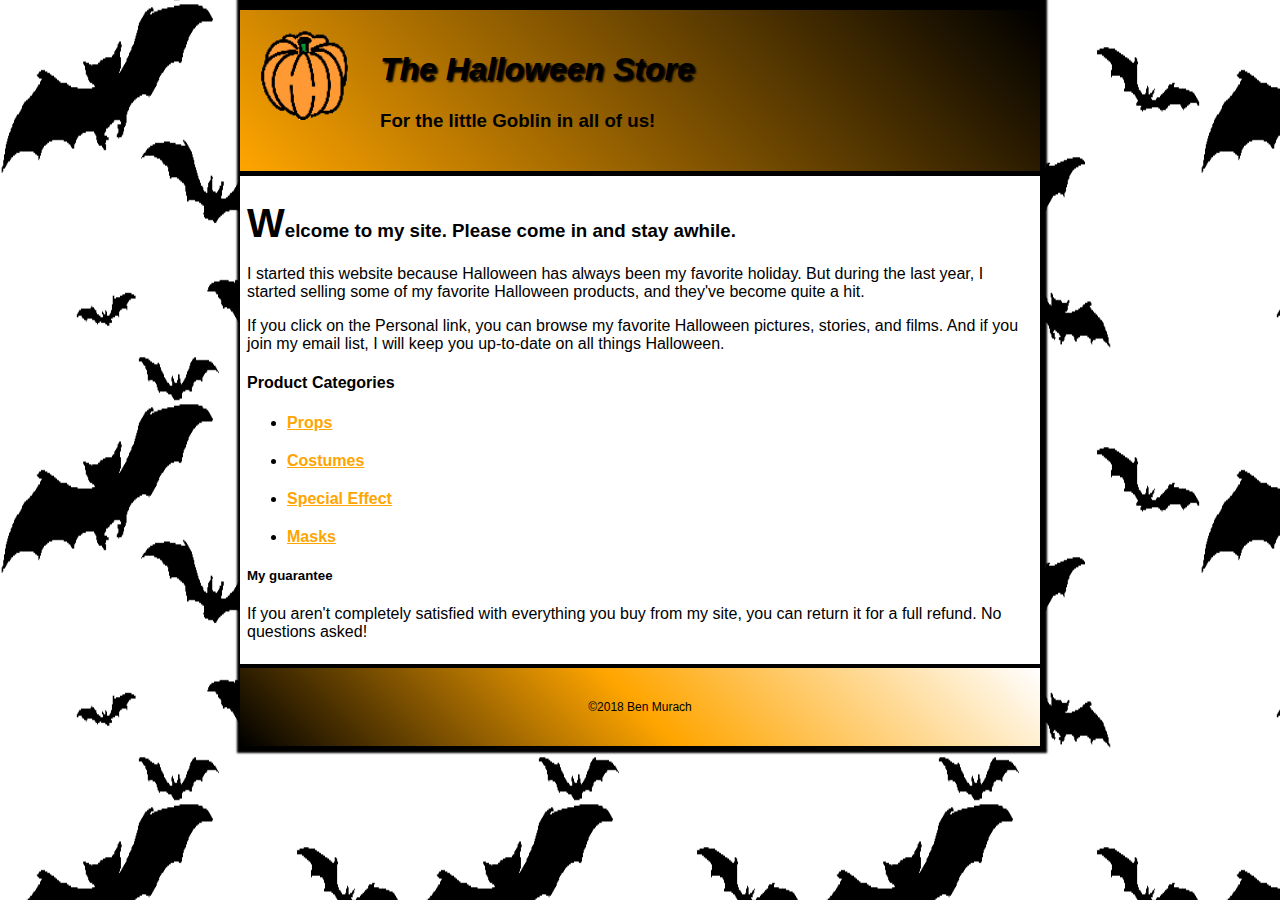
==== index.html @ fb1cf525 "first commit" ====
<!DOCTYPE html>
<html lang="en">
<head>
	<title>Halloween Store Website</title>
	<meta charset="utf-8" />
	<meta name="author" content="Sepide">
	<link rel="stylesheet" href="styles/normalize.css" type="text/css">
	<link rel="stylesheet" href="styles/main.css" type="text/css">
	<link rel="icon" href="images/favicon.ico" type="image/x-icon">
</head>

<body>
	<header>
		<img src="images/pumpkin.gif" alt="Website logo">
		<h1>The Halloween Store</h1>
		<h3>For the little Goblin in all of us!</h3>
	</header>	
	<main>
		<h3>Welcome to my site. Please come in and stay awhile.</h3>
       <p>I started this website because Halloween has always been my favorite holiday. But during the last year, I started selling some of my favorite Halloween products, and they've become quite a hit.</p>
	   <p>If you click on the Personal link, you can browse my favorite Halloween pictures, stories, and films. And if you join my email list, I will keep you up-to-date on all things Halloween.</p>
	   <h4>Product Categories</h4>
	   <ul>
		<li><a href="product/props.html">Props</a></li>
		<li><a href="product/costumes.html">Costumes</a></li>
		<li><a href="product/special.html">Special Effect</a></li>
		<li><a href="product/masks.html">Masks</a></li>
	   </ul>
	   <h5>My guarantee</h5>
	   <p>If you aren't completely satisfied with everything you buy from my site, you can return it for a full refund. No questions asked!</p>
	</main>

	<footer>
		<p>&copy;2018 Ben Murach</p>
	</footer>
</body>
</html>
---- styles/main.css ----
html {
    font-family: sans-serif;
    background-image: url("/images/bats.gif"); 
    background-repeat: repeat;
    background-size: 400px 400px;   
    
}

body {
    /* padding: 5px; */
    width: 800px;
    margin: 0 auto;
    background: white;
    box-shadow: 2px 2px  2px 5px black;
    background-size: 300px 300px;

}

main {

    padding: 7px;
}

main h3::first-letter {
    font-size: 40px;
}

header {
    background-image: linear-gradient(45deg, orange, black);
    padding: 20px;
    border-top: 10px solid black;
    border-bottom: 5px solid black;
}

header img {
    float: left;
    margin-right: 30px;
    width: 90px;
    height: 90px;
    
}

header h1 {
    color: black;
    font-style: italic;
    text-shadow: 2px 2px 2px black;
    /* padding: 5px; */
}

ul li {
    margin-bottom: 20px; 
}

ul li a {
    font-weight: bold;
    color: orange;
}

ul li a:visited {
    color: orange;
}

ul li a:hover {
    color: green;
}

footer {
    font-size: 12px;
    text-align: center;
    border-top: 4px solid black;
    /* border-bottom: 4px solid black; */
    background: linear-gradient(45deg,black, orange, white );
    padding: 20px 0; 
}
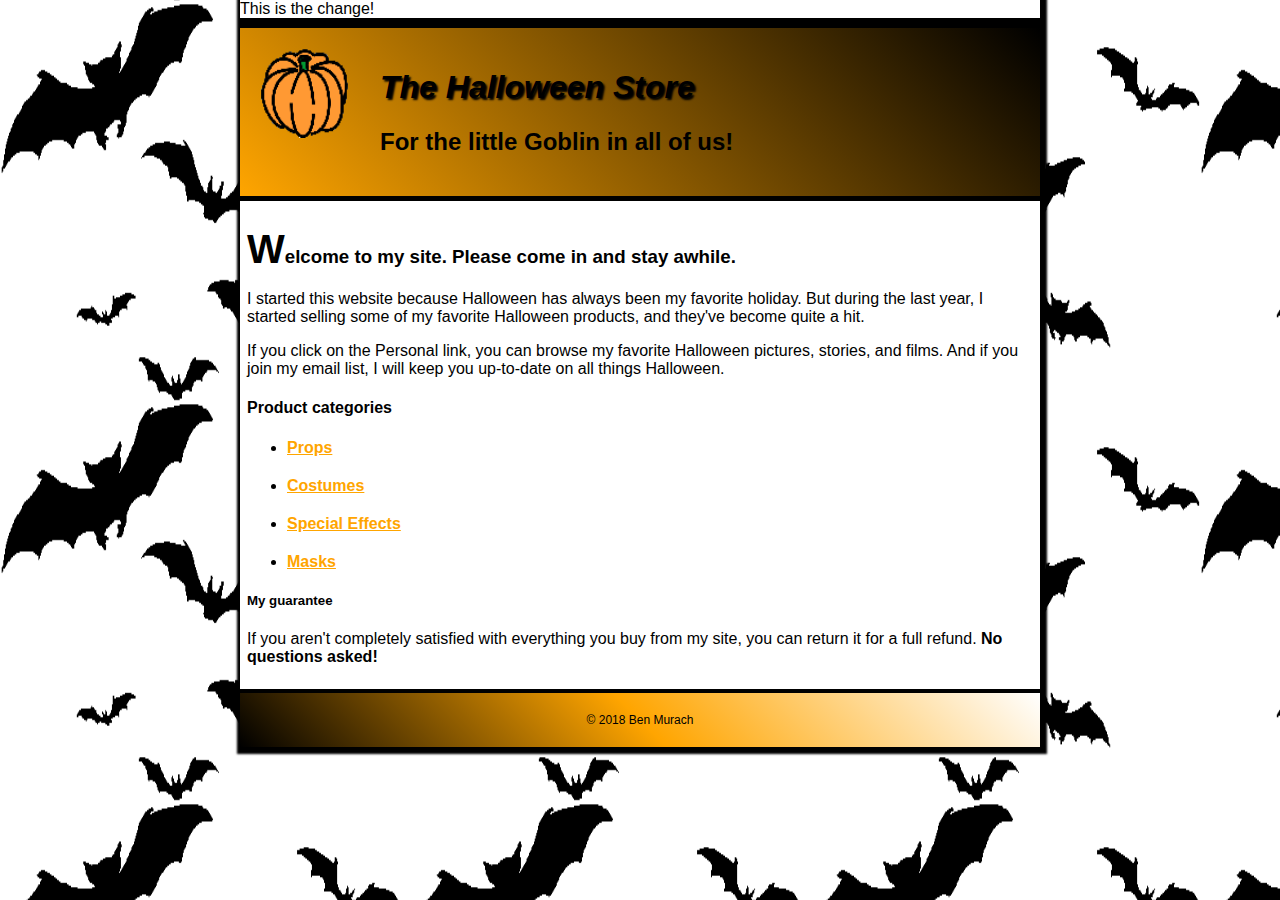
==== commit c80308ee: "Update index.html" ====
--- a/index.html
+++ b/index.html
@@ -1,37 +1,36 @@
 <!DOCTYPE html>
 <html lang="en">
 <head>
-	<title>Halloween Store Website</title>
-	<meta charset="utf-8" />
-	<meta name="author" content="Sepide">
+    <meta charset="utf-8" />
+    <title> The Halloween Store</title>
+    <meta name="author" content="Avni">
 	<link rel="stylesheet" href="styles/normalize.css" type="text/css">
-	<link rel="stylesheet" href="styles/main.css" type="text/css">
-	<link rel="icon" href="images/favicon.ico" type="image/x-icon">
+    <link rel="stylesheet" href="styles/main.css" type="text/css">
+    <link rel="icon" href="images/favicon.ico" type="image/x-icon">   
 </head>
+<section> This is the change!</section>
 
 <body>
-	<header>
-		<img src="images/pumpkin.gif" alt="Website logo">
-		<h1>The Halloween Store</h1>
-		<h3>For the little Goblin in all of us!</h3>
-	</header>	
-	<main>
-		<h3>Welcome to my site. Please come in and stay awhile.</h3>
-       <p>I started this website because Halloween has always been my favorite holiday. But during the last year, I started selling some of my favorite Halloween products, and they've become quite a hit.</p>
-	   <p>If you click on the Personal link, you can browse my favorite Halloween pictures, stories, and films. And if you join my email list, I will keep you up-to-date on all things Halloween.</p>
-	   <h4>Product Categories</h4>
-	   <ul>
-		<li><a href="product/props.html">Props</a></li>
-		<li><a href="product/costumes.html">Costumes</a></li>
-		<li><a href="product/special.html">Special Effect</a></li>
-		<li><a href="product/masks.html">Masks</a></li>
-	   </ul>
-	   <h5>My guarantee</h5>
-	   <p>If you aren't completely satisfied with everything you buy from my site, you can return it for a full refund. No questions asked!</p>
-	</main>
-
-	<footer>
-		<p>&copy;2018 Ben Murach</p>
-	</footer>
+    <header>
+        <img src="images/pumpkin.gif" alt="website logo">
+        <h1>The Halloween Store</h1>
+        <h2>For the little Goblin in all of us!</h2>
+</header>
+<main>
+    <h3>Welcome to my site. Please come in and stay awhile.</h3>
+    <p> I started this website because Halloween has always been my favorite holiday. But during the last year, I started selling some of my favorite Halloween products, and they've become quite a hit.</p>
+    <p>If you click on the Personal link, you can browse my favorite Halloween pictures, stories, and films. And if you join my email list, I will keep you up-to-date on all things Halloween.</p>
+    <h4><b>Product categories</b></h4>
+         <ul>
+            <li><a href="Category links/props.html">Props</a></li>
+            <li><a href="Category links/costumes.html">Costumes</a></li>
+            <li><a href="Category links/special.html">Special Effects</a></li>
+            <li><a href="Category links/masks.html"> Masks</a></li>
+        </ul>
+    <h5>My guarantee</h5>
+    <p>If you aren't completely satisfied with everything you buy from my site, you can return it for a full refund. <b> No questions asked!</b></p>
+    
+</main>
+<footer> &copy; 2018 Ben Murach</footer>
 </body>
-</html>+</html>
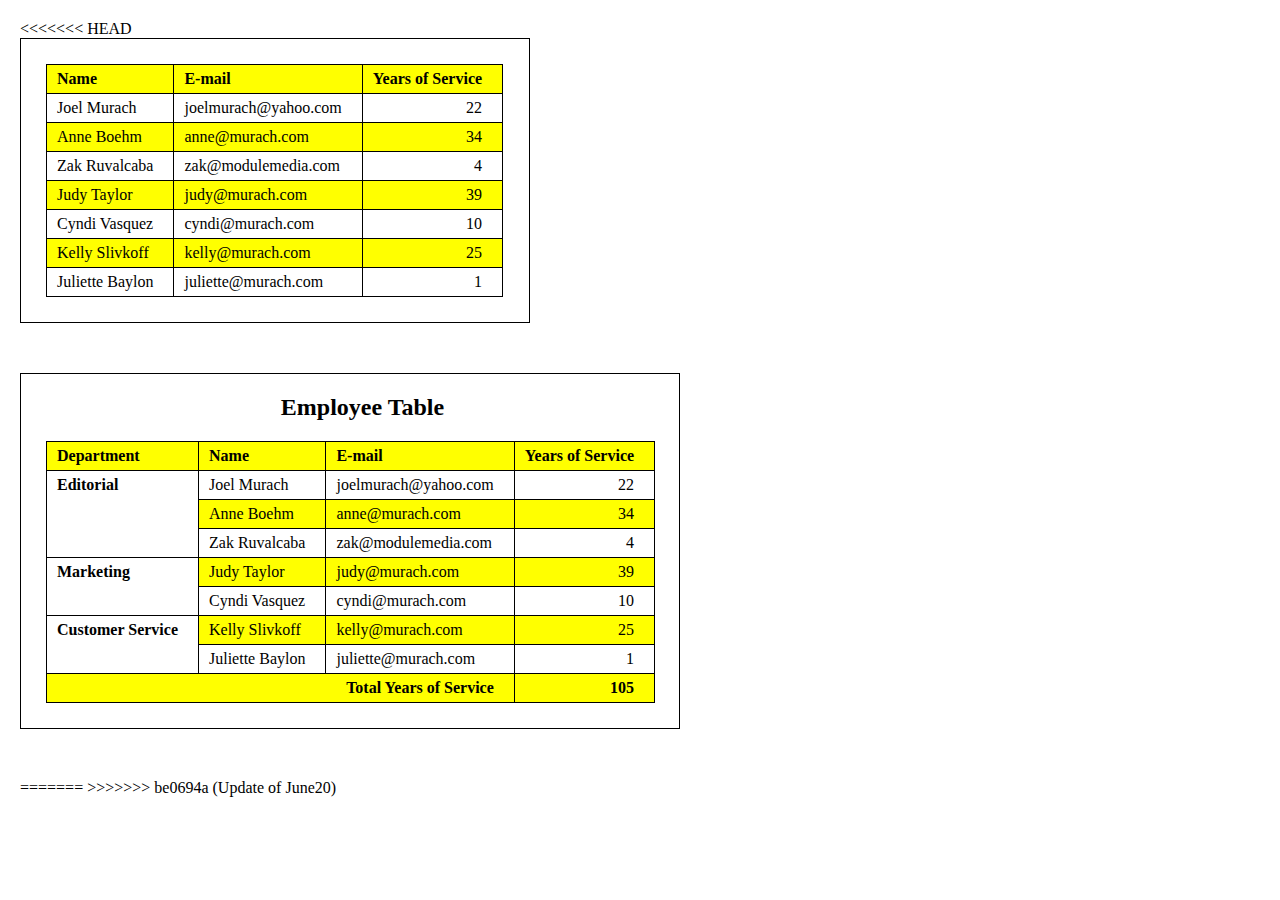
==== commit 98cd291d: "update of june 20" ====
--- a/index.html
+++ b/index.html
@@ -1,36 +1,122 @@
+<<<<<<< HEAD
+<!DOCTYPE html>
+<html>
+    <head>
+        <meta charset="utf-8">
+        <title>Home</title>
+        <link rel="stylesheet" type="text/css" href="style.css">
+    </head>
+    <body>
+        <div class="border1">
+            <table class="table1">
+                <tr>
+                    <th>Name</th>
+                    <th>E-mail</th>
+                    <th>Years of Service</th>
+                </tr>
+                <tr>
+                    <td>Joel Murach</td>
+                    <td>joelmurach@yahoo.com</td>
+                    <td class="right">22</td>
+                </tr>
+                <tr class="paint">
+                    <td>Anne Boehm</td>
+                    <td>anne@murach.com</td>
+                    <td class="right">34</td>
+                </tr>
+                <tr>
+                    <td>Zak Ruvalcaba</td>
+                    <td>zak@modulemedia.com</td>
+                    <td class="right">4</td>
+                </tr>
+                <tr class="paint">
+                    <td>Judy Taylor</td>
+                    <td>judy@murach.com</td>
+                    <td class="right">39</td>
+                </tr>
+                <tr>
+                    <td>Cyndi Vasquez</td>
+                    <td>cyndi@murach.com</td>
+                    <td class="right">10</td>
+                </tr>
+                <tr class="paint">
+                    <td>Kelly Slivkoff</td>
+                    <td>kelly@murach.com</td>
+                    <td class="right">25</td>
+                </tr>
+                <tr>
+                    <td>Juliette Baylon</td>
+                    <td>juliette@murach.com</td>
+                    <td class="right">1</td>
+                </tr>
+            </table>
+        </div>
+        <div class="border2">
+            <h2>Employee Table</h2>
+            <table class="table2">
+                <tr class="paint">
+                    <th>Department</th>
+                    <th>Name</th>
+                    <th>E-mail</th>
+                    <th>Years of Service</th>
+                </tr>
+                <tr>
+                    <td rowspan="3" class="align bold">Editorial</td>
+                    <td>Joel Murach</td>
+                    <td>joelmurach@yahoo.com</td>
+                    <td class="right">22</td>
+                </tr>
+                <tr class="paint">
+                    <td>Anne Boehm</td>
+                    <td>anne@murach.com</td>
+                    <td class="right">34</td>
+                </tr>
+                <tr>
+                    <td>Zak Ruvalcaba</td>
+                    <td>zak@modulemedia.com</td>
+                    <td class="right">4</td>
+                </tr>
+                <tr>
+                    <td rowspan="2" class="align bold">Marketing</td>
+                    <td class="paint">Judy Taylor</td>
+                    <td class="paint">judy@murach.com</td>
+                    <td class="right paint">39</td>
+                </tr>
+                <tr>
+                    <td>Cyndi Vasquez</td>
+                    <td>cyndi@murach.com</td>
+                    <td class="right">10</td>
+                </tr>
+                <tr>
+                    <td rowspan="2" class="align bold">Customer Service</td>
+                    <td class="paint">Kelly Slivkoff</td>
+                    <td class="paint">kelly@murach.com</td>
+                    <td class="right paint">25</td>
+                </tr>
+                <tr>
+                    <td>Juliette Baylon</td>
+                    <td>juliette@murach.com</td>
+                    <td class="right">1</td>
+                </tr>
+                <tr class="total">
+                    <td colspan="3" class="right bold"> Total Years of
+                        Service</td>
+                    <td class="right bold">105</td>
+                </tr>
+            </table>
+        </div>
+    </body>
+=======
 <!DOCTYPE html>
+
 <html lang="en">
 <head>
-    <meta charset="utf-8" />
-    <title> The Halloween Store</title>
-    <meta name="author" content="Avni">
-	<link rel="stylesheet" href="styles/normalize.css" type="text/css">
-    <link rel="stylesheet" href="styles/main.css" type="text/css">
-    <link rel="icon" href="images/favicon.ico" type="image/x-icon">   
+	<meta charset="utf-8" />
+	<title></title>
 </head>
-<section> This is the change!</section>
 
 <body>
-    <header>
-        <img src="images/pumpkin.gif" alt="website logo">
-        <h1>The Halloween Store</h1>
-        <h2>For the little Goblin in all of us!</h2>
-</header>
-<main>
-    <h3>Welcome to my site. Please come in and stay awhile.</h3>
-    <p> I started this website because Halloween has always been my favorite holiday. But during the last year, I started selling some of my favorite Halloween products, and they've become quite a hit.</p>
-    <p>If you click on the Personal link, you can browse my favorite Halloween pictures, stories, and films. And if you join my email list, I will keep you up-to-date on all things Halloween.</p>
-    <h4><b>Product categories</b></h4>
-         <ul>
-            <li><a href="Category links/props.html">Props</a></li>
-            <li><a href="Category links/costumes.html">Costumes</a></li>
-            <li><a href="Category links/special.html">Special Effects</a></li>
-            <li><a href="Category links/masks.html"> Masks</a></li>
-        </ul>
-    <h5>My guarantee</h5>
-    <p>If you aren't completely satisfied with everything you buy from my site, you can return it for a full refund. <b> No questions asked!</b></p>
-    
-</main>
-<footer> &copy; 2018 Ben Murach</footer>
+	
 </body>
-</html>
+>>>>>>> be0694a (Update of June20)
+</html>--- a/style.css
+++ b/style.css
@@ -0,0 +1,52 @@
+body {
+    font-family: 'Times New Roman', Times, serif;
+    margin: 20px;
+}
+
+.border1, .border2 {
+    border: 1px solid black;
+    margin-bottom: 50px;
+    display: block;
+    text-align: center;
+    box-sizing: border-box;
+}
+.border1 {
+    padding: 25px 0px 25px 25px;
+    width: 510px;
+}
+.border2 {
+    padding: 0px 0px 25px 25px;
+    width: 660px;
+}
+
+.table1, .table2 {
+    border-collapse: collapse;
+    box-sizing: border-box;
+}
+
+.table1 th, .table1 td, .table2 th, .table2 td {
+    border: 1px solid black;
+    padding: 5px 20px 5px 10px;
+    text-align: left;
+}
+
+td.right {
+    text-align: right;
+}
+
+.table1 th, .paint, .table2 th, .total {
+    background-color: yellow;
+    color: black;
+}
+
+h1 {
+    text-align: center;
+}
+
+td.bold {
+    font-weight: bold;
+}
+
+td.align {
+    vertical-align: top;
+}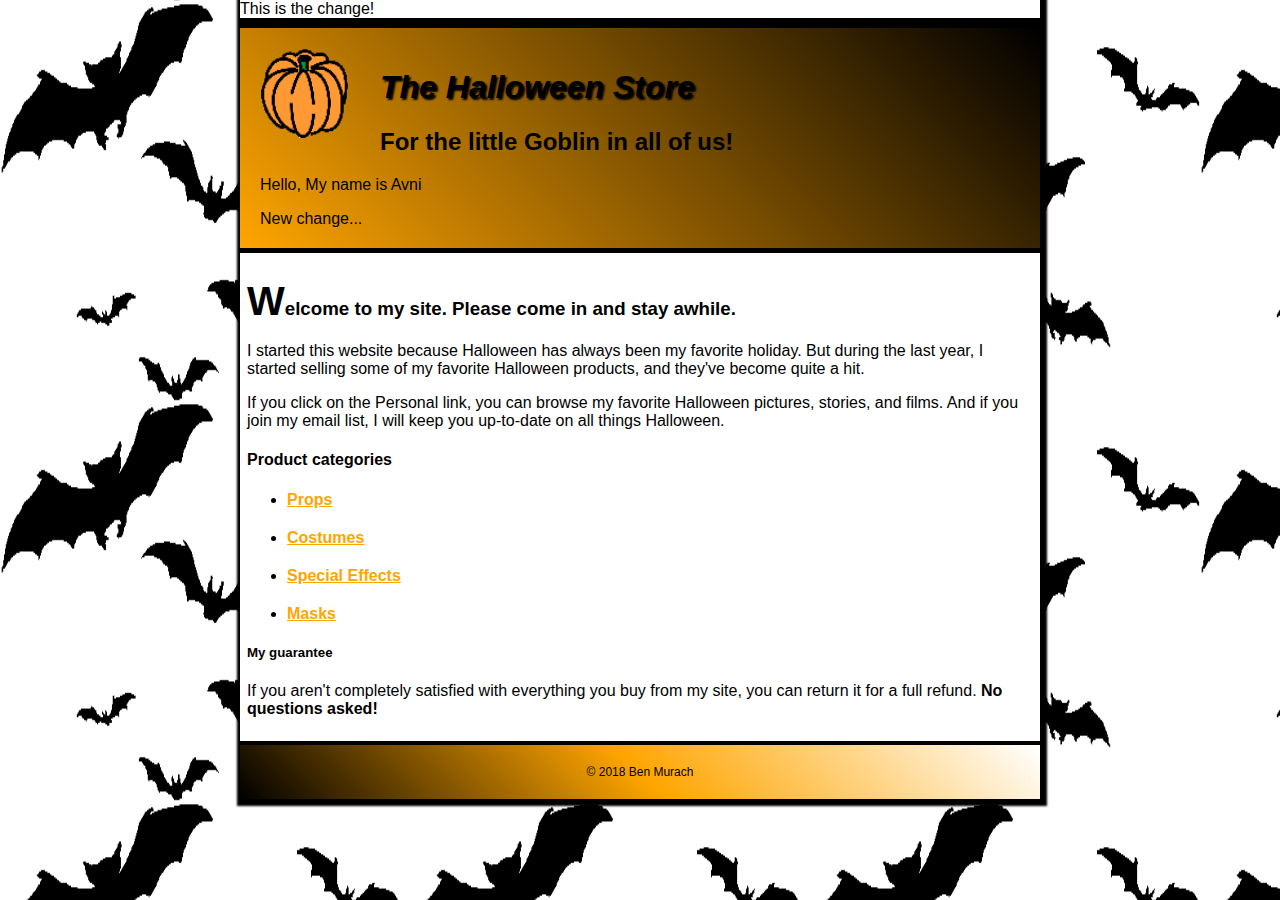
==== commit e55b854d: "Update index.html" ====
--- a/index.html
+++ b/index.html
@@ -1,122 +1,38 @@
-<<<<<<< HEAD
-<!DOCTYPE html>
-<html>
-    <head>
-        <meta charset="utf-8">
-        <title>Home</title>
-        <link rel="stylesheet" type="text/css" href="style.css">
-    </head>
-    <body>
-        <div class="border1">
-            <table class="table1">
-                <tr>
-                    <th>Name</th>
-                    <th>E-mail</th>
-                    <th>Years of Service</th>
-                </tr>
-                <tr>
-                    <td>Joel Murach</td>
-                    <td>joelmurach@yahoo.com</td>
-                    <td class="right">22</td>
-                </tr>
-                <tr class="paint">
-                    <td>Anne Boehm</td>
-                    <td>anne@murach.com</td>
-                    <td class="right">34</td>
-                </tr>
-                <tr>
-                    <td>Zak Ruvalcaba</td>
-                    <td>zak@modulemedia.com</td>
-                    <td class="right">4</td>
-                </tr>
-                <tr class="paint">
-                    <td>Judy Taylor</td>
-                    <td>judy@murach.com</td>
-                    <td class="right">39</td>
-                </tr>
-                <tr>
-                    <td>Cyndi Vasquez</td>
-                    <td>cyndi@murach.com</td>
-                    <td class="right">10</td>
-                </tr>
-                <tr class="paint">
-                    <td>Kelly Slivkoff</td>
-                    <td>kelly@murach.com</td>
-                    <td class="right">25</td>
-                </tr>
-                <tr>
-                    <td>Juliette Baylon</td>
-                    <td>juliette@murach.com</td>
-                    <td class="right">1</td>
-                </tr>
-            </table>
-        </div>
-        <div class="border2">
-            <h2>Employee Table</h2>
-            <table class="table2">
-                <tr class="paint">
-                    <th>Department</th>
-                    <th>Name</th>
-                    <th>E-mail</th>
-                    <th>Years of Service</th>
-                </tr>
-                <tr>
-                    <td rowspan="3" class="align bold">Editorial</td>
-                    <td>Joel Murach</td>
-                    <td>joelmurach@yahoo.com</td>
-                    <td class="right">22</td>
-                </tr>
-                <tr class="paint">
-                    <td>Anne Boehm</td>
-                    <td>anne@murach.com</td>
-                    <td class="right">34</td>
-                </tr>
-                <tr>
-                    <td>Zak Ruvalcaba</td>
-                    <td>zak@modulemedia.com</td>
-                    <td class="right">4</td>
-                </tr>
-                <tr>
-                    <td rowspan="2" class="align bold">Marketing</td>
-                    <td class="paint">Judy Taylor</td>
-                    <td class="paint">judy@murach.com</td>
-                    <td class="right paint">39</td>
-                </tr>
-                <tr>
-                    <td>Cyndi Vasquez</td>
-                    <td>cyndi@murach.com</td>
-                    <td class="right">10</td>
-                </tr>
-                <tr>
-                    <td rowspan="2" class="align bold">Customer Service</td>
-                    <td class="paint">Kelly Slivkoff</td>
-                    <td class="paint">kelly@murach.com</td>
-                    <td class="right paint">25</td>
-                </tr>
-                <tr>
-                    <td>Juliette Baylon</td>
-                    <td>juliette@murach.com</td>
-                    <td class="right">1</td>
-                </tr>
-                <tr class="total">
-                    <td colspan="3" class="right bold"> Total Years of
-                        Service</td>
-                    <td class="right bold">105</td>
-                </tr>
-            </table>
-        </div>
-    </body>
-=======
 <!DOCTYPE html>
-
 <html lang="en">
 <head>
-	<meta charset="utf-8" />
-	<title></title>
+    <meta charset="utf-8" />
+    <title> The Halloween Store</title>
+    <meta name="author" content="Avni">
+	<link rel="stylesheet" href="styles/normalize.css" type="text/css">
+    <link rel="stylesheet" href="styles/main.css" type="text/css">
+    <link rel="icon" href="images/favicon.ico" type="image/x-icon">   
 </head>
+<section> This is the change!</section>
 
 <body>
-	
+    <header>
+        <img src="images/pumpkin.gif" alt="website logo">
+        <h1>The Halloween Store</h1>
+        <h2>For the little Goblin in all of us!</h2>
+	    <p> Hello, My name is Avni </p>
+	<section> New change... </section>
+</header>
+<main>
+    <h3>Welcome to my site. Please come in and stay awhile.</h3>
+    <p> I started this website because Halloween has always been my favorite holiday. But during the last year, I started selling some of my favorite Halloween products, and they've become quite a hit.</p>
+    <p>If you click on the Personal link, you can browse my favorite Halloween pictures, stories, and films. And if you join my email list, I will keep you up-to-date on all things Halloween.</p>
+    <h4><b>Product categories</b></h4>
+         <ul>
+            <li><a href="Category links/props.html">Props</a></li>
+            <li><a href="Category links/costumes.html">Costumes</a></li>
+            <li><a href="Category links/special.html">Special Effects</a></li>
+            <li><a href="Category links/masks.html"> Masks</a></li>
+        </ul>
+    <h5>My guarantee</h5>
+    <p>If you aren't completely satisfied with everything you buy from my site, you can return it for a full refund. <b> No questions asked!</b></p>
+    
+</main>
+<footer> &copy; 2018 Ben Murach</footer>
 </body>
->>>>>>> be0694a (Update of June20)
-</html>+</html>
--- a/styles/main.css
+++ b/styles/main.css
@@ -0,0 +1,75 @@
+
+html {
+    font-family: sans-serif;
+    background-image: url("/images/bats.gif"); 
+    background-repeat: repeat;
+    background-size: 400px 400px;   
+    
+}
+
+body {
+    /* padding: 5px; */
+    width: 800px;
+    margin: 0 auto;
+    background: white;
+    box-shadow: 2px 2px  2px 5px black;
+    background-size: 300px 300px;
+
+}
+
+main {
+
+    padding: 7px;
+}
+
+main h3::first-letter {
+    font-size: 40px;
+}
+
+header {
+    background-image: linear-gradient(45deg, orange, black);
+    padding: 20px;
+    border-top: 10px solid black;
+    border-bottom: 5px solid black;
+}
+
+header img {
+    float: left;
+    margin-right: 30px;
+    width: 90px;
+    height: 90px;
+    
+}
+
+header h1 {
+    color: black;
+    font-style: italic;
+    text-shadow: 2px 2px 2px black;
+    /* padding: 5px; */
+}
+
+ul li {
+    margin-bottom: 20px; 
+}
+
+ul li a {
+    font-weight: bold;
+    color: orange;
+}
+
+ul li a:visited {
+    color: orange;
+}
+
+ul li a:hover {
+    color: green;
+}
+
+footer {
+    font-size: 12px;
+    text-align: center;
+    border-top: 4px solid black;
+    /* border-bottom: 4px solid black; */
+    background: linear-gradient(45deg,black, orange, white );
+    padding: 20px 0; 
+}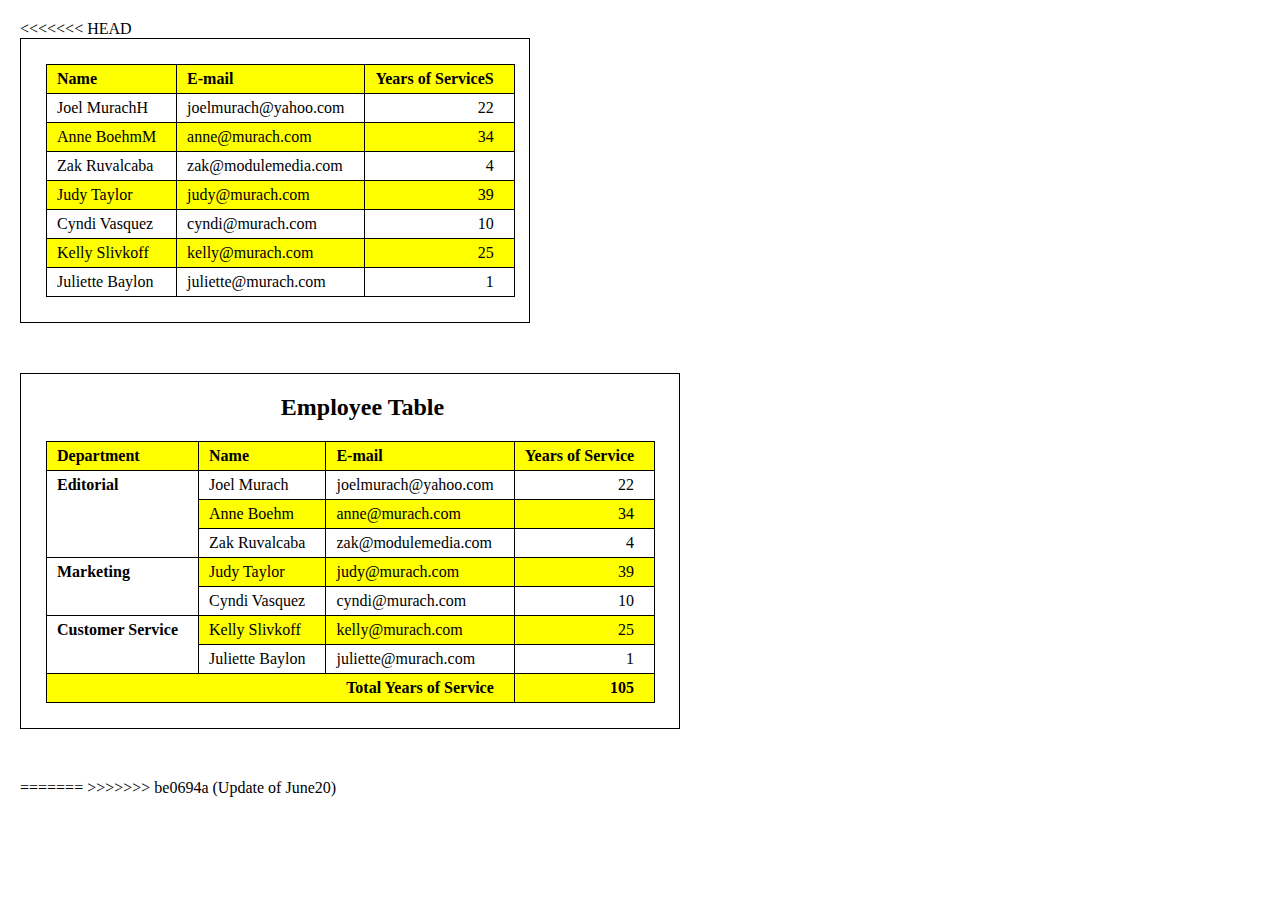
==== commit 35a2c065: "Update index.html" ====
--- a/index.html
+++ b/index.html
@@ -1,38 +1,122 @@
-<!DOCTYPE html>
-<html lang="en">
-<head>
-    <meta charset="utf-8" />
-    <title> The Halloween Store</title>
-    <meta name="author" content="Avni">
-	<link rel="stylesheet" href="styles/normalize.css" type="text/css">
-    <link rel="stylesheet" href="styles/main.css" type="text/css">
-    <link rel="icon" href="images/favicon.ico" type="image/x-icon">   
-</head>
-<section> This is the change!</section>
-
-<body>
-    <header>
-        <img src="images/pumpkin.gif" alt="website logo">
-        <h1>The Halloween Store</h1>
-        <h2>For the little Goblin in all of us!</h2>
-	    <p> Hello, My name is Avni </p>
-	<section> New change... </section>
-</header>
-<main>
-    <h3>Welcome to my site. Please come in and stay awhile.</h3>
-    <p> I started this website because Halloween has always been my favorite holiday. But during the last year, I started selling some of my favorite Halloween products, and they've become quite a hit.</p>
-    <p>If you click on the Personal link, you can browse my favorite Halloween pictures, stories, and films. And if you join my email list, I will keep you up-to-date on all things Halloween.</p>
-    <h4><b>Product categories</b></h4>
-         <ul>
-            <li><a href="Category links/props.html">Props</a></li>
-            <li><a href="Category links/costumes.html">Costumes</a></li>
-            <li><a href="Category links/special.html">Special Effects</a></li>
-            <li><a href="Category links/masks.html"> Masks</a></li>
-        </ul>
-    <h5>My guarantee</h5>
-    <p>If you aren't completely satisfied with everything you buy from my site, you can return it for a full refund. <b> No questions asked!</b></p>
-    
-</main>
-<footer> &copy; 2018 Ben Murach</footer>
-</body>
-</html>
+<<<<<<< HEAD
+<!DOCTYPE html>
+<html>
+    <head>
+        <meta charset="utf-8">
+        <title>Home</title>
+        <link rel="stylesheet" type="text/css" href="style.css">
+    </head>
+    <body>
+        <div class="border1">
+            <table class="table1">
+                <tr>
+                    <th>Name</th>
+                    <th>E-mail</th>
+                    <th>Years of ServiceS</th>
+                </tr>
+                <tr>
+                    <td>Joel MurachH</td>
+                    <td>joelmurach@yahoo.com</td>
+                    <td class="right">22</td>
+                </tr>
+                <tr class="paint">
+                    <td>Anne BoehmM</td>
+                    <td>anne@murach.com</td>
+                    <td class="right">34</td>
+                </tr>
+                <tr>
+                    <td>Zak Ruvalcaba</td>
+                    <td>zak@modulemedia.com</td>
+                    <td class="right">4</td>
+                </tr>
+                <tr class="paint">
+                    <td>Judy Taylor</td>
+                    <td>judy@murach.com</td>
+                    <td class="right">39</td>
+                </tr>
+                <tr>
+                    <td>Cyndi Vasquez</td>
+                    <td>cyndi@murach.com</td>
+                    <td class="right">10</td>
+                </tr>
+                <tr class="paint">
+                    <td>Kelly Slivkoff</td>
+                    <td>kelly@murach.com</td>
+                    <td class="right">25</td>
+                </tr>
+                <tr>
+                    <td>Juliette Baylon</td>
+                    <td>juliette@murach.com</td>
+                    <td class="right">1</td>
+                </tr>
+            </table>
+        </div>
+        <div class="border2">
+            <h2>Employee Table</h2>
+            <table class="table2">
+                <tr class="paint">
+                    <th>Department</th>
+                    <th>Name</th>
+                    <th>E-mail</th>
+                    <th>Years of Service</th>
+                </tr>
+                <tr>
+                    <td rowspan="3" class="align bold">Editorial</td>
+                    <td>Joel Murach</td>
+                    <td>joelmurach@yahoo.com</td>
+                    <td class="right">22</td>
+                </tr>
+                <tr class="paint">
+                    <td>Anne Boehm</td>
+                    <td>anne@murach.com</td>
+                    <td class="right">34</td>
+                </tr>
+                <tr>
+                    <td>Zak Ruvalcaba</td>
+                    <td>zak@modulemedia.com</td>
+                    <td class="right">4</td>
+                </tr>
+                <tr>
+                    <td rowspan="2" class="align bold">Marketing</td>
+                    <td class="paint">Judy Taylor</td>
+                    <td class="paint">judy@murach.com</td>
+                    <td class="right paint">39</td>
+                </tr>
+                <tr>
+                    <td>Cyndi Vasquez</td>
+                    <td>cyndi@murach.com</td>
+                    <td class="right">10</td>
+                </tr>
+                <tr>
+                    <td rowspan="2" class="align bold">Customer Service</td>
+                    <td class="paint">Kelly Slivkoff</td>
+                    <td class="paint">kelly@murach.com</td>
+                    <td class="right paint">25</td>
+                </tr>
+                <tr>
+                    <td>Juliette Baylon</td>
+                    <td>juliette@murach.com</td>
+                    <td class="right">1</td>
+                </tr>
+                <tr class="total">
+                    <td colspan="3" class="right bold"> Total Years of
+                        Service</td>
+                    <td class="right bold">105</td>
+                </tr>
+            </table>
+        </div>
+    </body>
+=======
+<!DOCTYPE html>
+
+<html lang="en">
+<head>
+	<meta charset="utf-8" />
+	<title></title>
+</head>
+
+<body>
+	
+</body>
+>>>>>>> be0694a (Update of June20)
+</html>
--- a/style.css
+++ b/style.css
@@ -0,0 +1,52 @@
+body {
+    font-family: 'Times New Roman', Times, serif;
+    margin: 20px;
+}
+
+.border1, .border2 {
+    border: 1px solid black;
+    margin-bottom: 50px;
+    display: block;
+    text-align: center;
+    box-sizing: border-box;
+}
+.border1 {
+    padding: 25px 0px 25px 25px;
+    width: 510px;
+}
+.border2 {
+    padding: 0px 0px 25px 25px;
+    width: 660px;
+}
+
+.table1, .table2 {
+    border-collapse: collapse;
+    box-sizing: border-box;
+}
+
+.table1 th, .table1 td, .table2 th, .table2 td {
+    border: 1px solid black;
+    padding: 5px 20px 5px 10px;
+    text-align: left;
+}
+
+td.right {
+    text-align: right;
+}
+
+.table1 th, .paint, .table2 th, .total {
+    background-color: yellow;
+    color: black;
+}
+
+h1 {
+    text-align: center;
+}
+
+td.bold {
+    font-weight: bold;
+}
+
+td.align {
+    vertical-align: top;
+}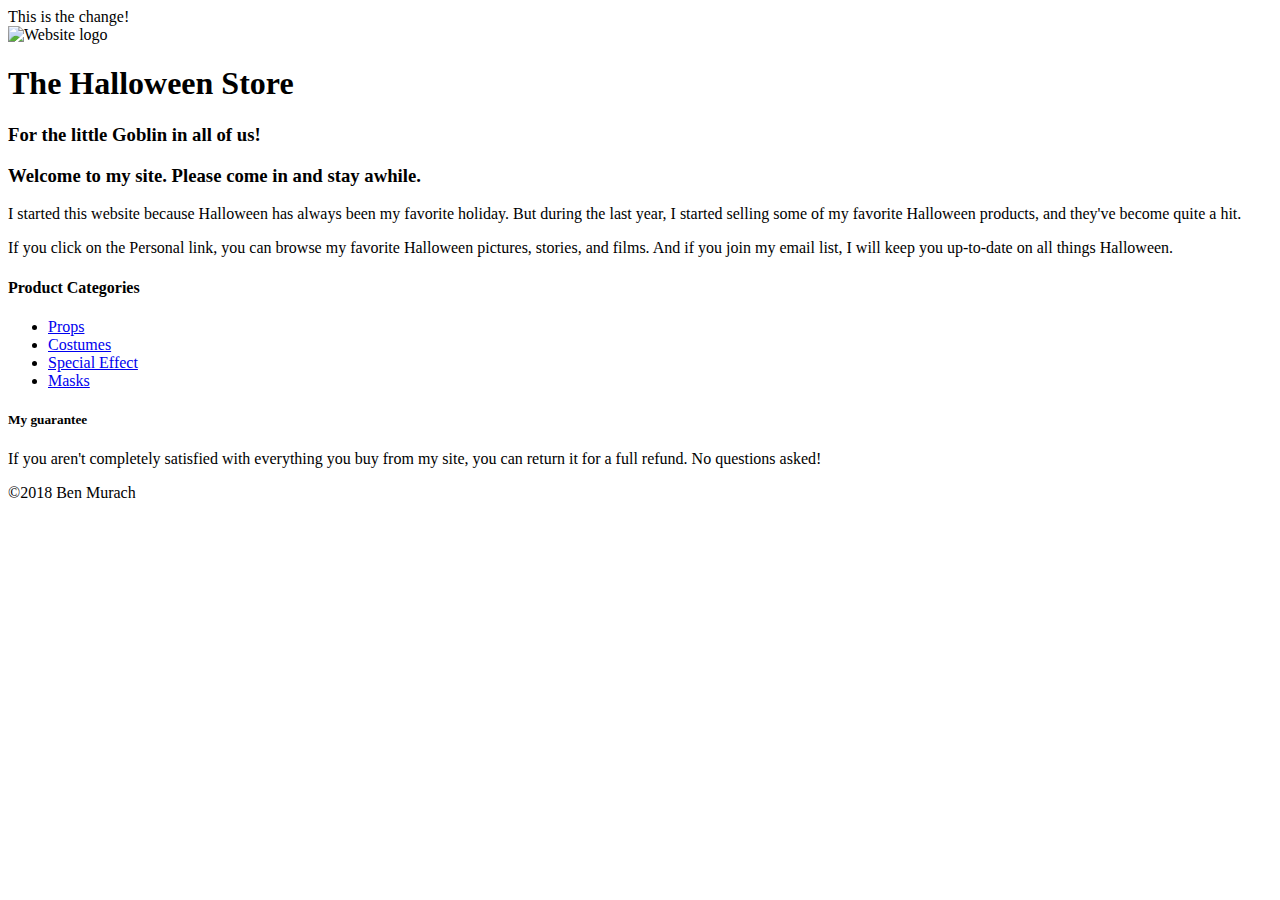
==== commit c10b4b2b: "update" ====
--- a/index.html
+++ b/index.html
@@ -1,122 +1,39 @@
-<<<<<<< HEAD
-<!DOCTYPE html>
-<html>
-    <head>
-        <meta charset="utf-8">
-        <title>Home</title>
-        <link rel="stylesheet" type="text/css" href="style.css">
-    </head>
-    <body>
-        <div class="border1">
-            <table class="table1">
-                <tr>
-                    <th>Name</th>
-                    <th>E-mail</th>
-                    <th>Years of ServiceS</th>
-                </tr>
-                <tr>
-                    <td>Joel MurachH</td>
-                    <td>joelmurach@yahoo.com</td>
-                    <td class="right">22</td>
-                </tr>
-                <tr class="paint">
-                    <td>Anne BoehmM</td>
-                    <td>anne@murach.com</td>
-                    <td class="right">34</td>
-                </tr>
-                <tr>
-                    <td>Zak Ruvalcaba</td>
-                    <td>zak@modulemedia.com</td>
-                    <td class="right">4</td>
-                </tr>
-                <tr class="paint">
-                    <td>Judy Taylor</td>
-                    <td>judy@murach.com</td>
-                    <td class="right">39</td>
-                </tr>
-                <tr>
-                    <td>Cyndi Vasquez</td>
-                    <td>cyndi@murach.com</td>
-                    <td class="right">10</td>
-                </tr>
-                <tr class="paint">
-                    <td>Kelly Slivkoff</td>
-                    <td>kelly@murach.com</td>
-                    <td class="right">25</td>
-                </tr>
-                <tr>
-                    <td>Juliette Baylon</td>
-                    <td>juliette@murach.com</td>
-                    <td class="right">1</td>
-                </tr>
-            </table>
-        </div>
-        <div class="border2">
-            <h2>Employee Table</h2>
-            <table class="table2">
-                <tr class="paint">
-                    <th>Department</th>
-                    <th>Name</th>
-                    <th>E-mail</th>
-                    <th>Years of Service</th>
-                </tr>
-                <tr>
-                    <td rowspan="3" class="align bold">Editorial</td>
-                    <td>Joel Murach</td>
-                    <td>joelmurach@yahoo.com</td>
-                    <td class="right">22</td>
-                </tr>
-                <tr class="paint">
-                    <td>Anne Boehm</td>
-                    <td>anne@murach.com</td>
-                    <td class="right">34</td>
-                </tr>
-                <tr>
-                    <td>Zak Ruvalcaba</td>
-                    <td>zak@modulemedia.com</td>
-                    <td class="right">4</td>
-                </tr>
-                <tr>
-                    <td rowspan="2" class="align bold">Marketing</td>
-                    <td class="paint">Judy Taylor</td>
-                    <td class="paint">judy@murach.com</td>
-                    <td class="right paint">39</td>
-                </tr>
-                <tr>
-                    <td>Cyndi Vasquez</td>
-                    <td>cyndi@murach.com</td>
-                    <td class="right">10</td>
-                </tr>
-                <tr>
-                    <td rowspan="2" class="align bold">Customer Service</td>
-                    <td class="paint">Kelly Slivkoff</td>
-                    <td class="paint">kelly@murach.com</td>
-                    <td class="right paint">25</td>
-                </tr>
-                <tr>
-                    <td>Juliette Baylon</td>
-                    <td>juliette@murach.com</td>
-                    <td class="right">1</td>
-                </tr>
-                <tr class="total">
-                    <td colspan="3" class="right bold"> Total Years of
-                        Service</td>
-                    <td class="right bold">105</td>
-                </tr>
-            </table>
-        </div>
-    </body>
-=======
-<!DOCTYPE html>
-
-<html lang="en">
-<head>
-	<meta charset="utf-8" />
-	<title></title>
-</head>
-
-<body>
-	
-</body>
->>>>>>> be0694a (Update of June20)
-</html>
+<!DOCTYPE html>
+<html lang="en">
+<head>
+	<title>Halloween Store Website</title>
+	<meta charset="utf-8" />
+	<meta name="author" content="Sepide">
+	<link rel="stylesheet" href="styles/normalize.css" type="text/css">
+	<link rel="stylesheet" href="styles/main.css" type="text/css">
+	<link rel="icon" href="images/favicon.ico" type="image/x-icon">
+</head>
+
+<body>
+	<section>This is the change!</section>
+	<header>
+		<img src="images/pumpkin.gif" alt="Website logo">
+		<h1>The Halloween Store</h1>
+		<h3>For the little Goblin in all of us!</h3>
+	</header>	
+	<main>
+		<h3>Welcome to my site. Please come in and stay awhile.</h3>
+       <p>I started this website because Halloween has always been my favorite holiday. But during the last year, I started selling some of my favorite Halloween products, and they've become quite a hit.</p>
+	   <p>If you click on the Personal link, you can browse my favorite Halloween pictures, stories, and films. And if you join my email list, I will keep you up-to-date on all things Halloween.</p>
+	   <h4>Product Categories</h4>
+	   <ul>
+		<li><a href="product/props.html">Props</a></li>
+		<li><a href="product/costumes.html">Costumes</a></li>
+		<li><a href="product/special.html">Special Effect</a></li>
+		<li><a href="product/masks.html">Masks</a></li>
+	   </ul>
+	   <h5>My guarantee</h5>
+	   <p>If you aren't completely satisfied with everything you buy from my site, you can return it for a full refund. No questions asked!</p>
+	</main>
+
+	<footer>
+		<p>&copy;2018 Ben Murach</p>
+	</footer>
+</body>
+
+</html>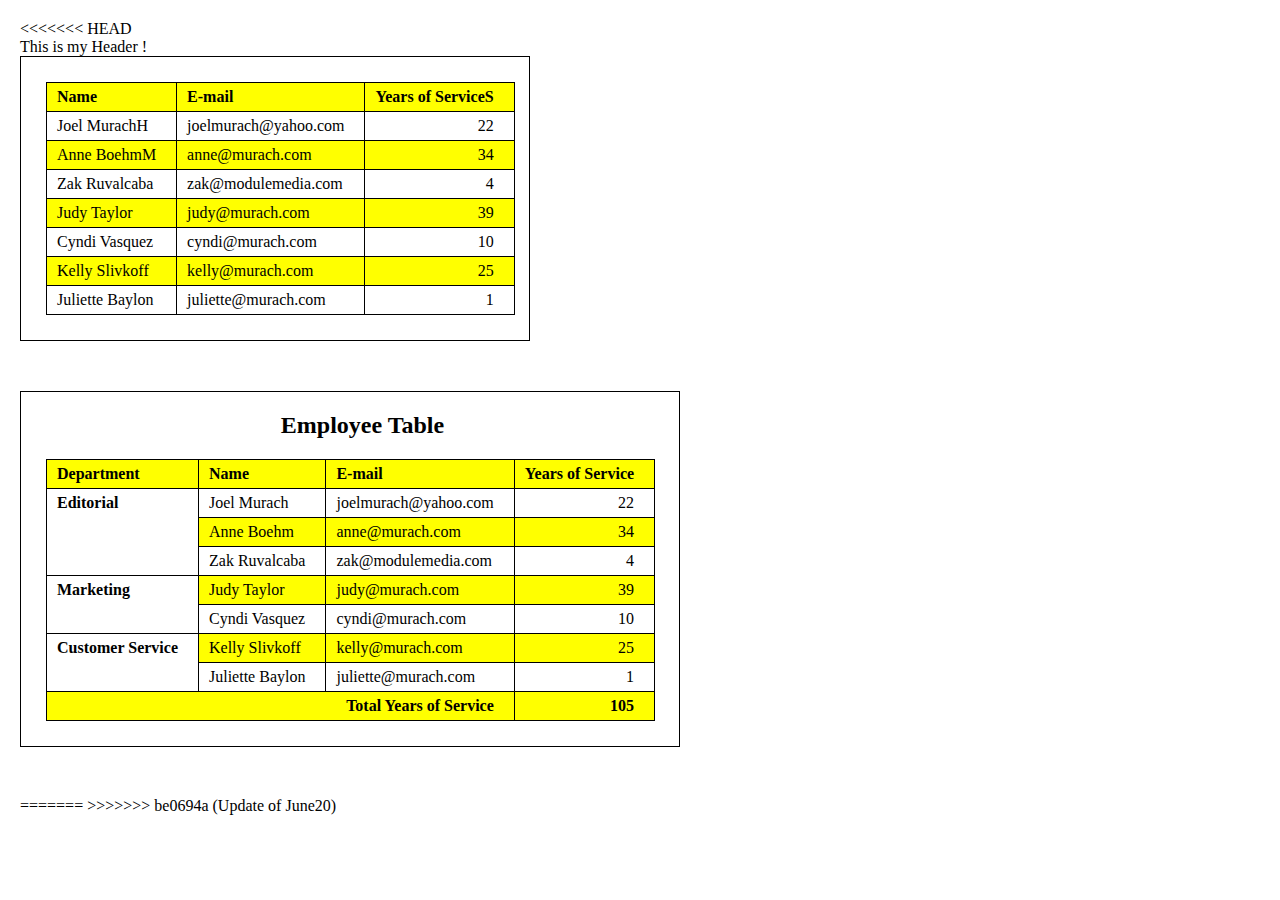
==== commit 9aae78df: "Update index.html" ====
--- a/index.html
+++ b/index.html
@@ -1,39 +1,123 @@
-<!DOCTYPE html>
-<html lang="en">
-<head>
-	<title>Halloween Store Website</title>
-	<meta charset="utf-8" />
-	<meta name="author" content="Sepide">
-	<link rel="stylesheet" href="styles/normalize.css" type="text/css">
-	<link rel="stylesheet" href="styles/main.css" type="text/css">
-	<link rel="icon" href="images/favicon.ico" type="image/x-icon">
-</head>
-
-<body>
-	<section>This is the change!</section>
-	<header>
-		<img src="images/pumpkin.gif" alt="Website logo">
-		<h1>The Halloween Store</h1>
-		<h3>For the little Goblin in all of us!</h3>
-	</header>	
-	<main>
-		<h3>Welcome to my site. Please come in and stay awhile.</h3>
-       <p>I started this website because Halloween has always been my favorite holiday. But during the last year, I started selling some of my favorite Halloween products, and they've become quite a hit.</p>
-	   <p>If you click on the Personal link, you can browse my favorite Halloween pictures, stories, and films. And if you join my email list, I will keep you up-to-date on all things Halloween.</p>
-	   <h4>Product Categories</h4>
-	   <ul>
-		<li><a href="product/props.html">Props</a></li>
-		<li><a href="product/costumes.html">Costumes</a></li>
-		<li><a href="product/special.html">Special Effect</a></li>
-		<li><a href="product/masks.html">Masks</a></li>
-	   </ul>
-	   <h5>My guarantee</h5>
-	   <p>If you aren't completely satisfied with everything you buy from my site, you can return it for a full refund. No questions asked!</p>
-	</main>
-
-	<footer>
-		<p>&copy;2018 Ben Murach</p>
-	</footer>
-</body>
-
-</html>+<<<<<<< HEAD
+<!DOCTYPE html>
+<html>
+    <head>
+        <meta charset="utf-8">
+        <title>Home</title>
+        <link rel="stylesheet" type="text/css" href="style.css">
+    </head>
+    <header> This is my Header !</header>
+    <body>
+        <div class="border1">
+            <table class="table1">
+                <tr>
+                    <th>Name</th>
+                    <th>E-mail</th>
+                    <th>Years of ServiceS</th>
+                </tr>
+                <tr>
+                    <td>Joel MurachH</td>
+                    <td>joelmurach@yahoo.com</td>
+                    <td class="right">22</td>
+                </tr>
+                <tr class="paint">
+                    <td>Anne BoehmM</td>
+                    <td>anne@murach.com</td>
+                    <td class="right">34</td>
+                </tr>
+                <tr>
+                    <td>Zak Ruvalcaba</td>
+                    <td>zak@modulemedia.com</td>
+                    <td class="right">4</td>
+                </tr>
+                <tr class="paint">
+                    <td>Judy Taylor</td>
+                    <td>judy@murach.com</td>
+                    <td class="right">39</td>
+                </tr>
+                <tr>
+                    <td>Cyndi Vasquez</td>
+                    <td>cyndi@murach.com</td>
+                    <td class="right">10</td>
+                </tr>
+                <tr class="paint">
+                    <td>Kelly Slivkoff</td>
+                    <td>kelly@murach.com</td>
+                    <td class="right">25</td>
+                </tr>
+                <tr>
+                    <td>Juliette Baylon</td>
+                    <td>juliette@murach.com</td>
+                    <td class="right">1</td>
+                </tr>
+            </table>
+        </div>
+        <div class="border2">
+            <h2>Employee Table</h2>
+            <table class="table2">
+                <tr class="paint">
+                    <th>Department</th>
+                    <th>Name</th>
+                    <th>E-mail</th>
+                    <th>Years of Service</th>
+                </tr>
+                <tr>
+                    <td rowspan="3" class="align bold">Editorial</td>
+                    <td>Joel Murach</td>
+                    <td>joelmurach@yahoo.com</td>
+                    <td class="right">22</td>
+                </tr>
+                <tr class="paint">
+                    <td>Anne Boehm</td>
+                    <td>anne@murach.com</td>
+                    <td class="right">34</td>
+                </tr>
+                <tr>
+                    <td>Zak Ruvalcaba</td>
+                    <td>zak@modulemedia.com</td>
+                    <td class="right">4</td>
+                </tr>
+                <tr>
+                    <td rowspan="2" class="align bold">Marketing</td>
+                    <td class="paint">Judy Taylor</td>
+                    <td class="paint">judy@murach.com</td>
+                    <td class="right paint">39</td>
+                </tr>
+                <tr>
+                    <td>Cyndi Vasquez</td>
+                    <td>cyndi@murach.com</td>
+                    <td class="right">10</td>
+                </tr>
+                <tr>
+                    <td rowspan="2" class="align bold">Customer Service</td>
+                    <td class="paint">Kelly Slivkoff</td>
+                    <td class="paint">kelly@murach.com</td>
+                    <td class="right paint">25</td>
+                </tr>
+                <tr>
+                    <td>Juliette Baylon</td>
+                    <td>juliette@murach.com</td>
+                    <td class="right">1</td>
+                </tr>
+                <tr class="total">
+                    <td colspan="3" class="right bold"> Total Years of
+                        Service</td>
+                    <td class="right bold">105</td>
+                </tr>
+            </table>
+        </div>
+    </body>
+=======
+<!DOCTYPE html>
+
+<html lang="en">
+<head>
+	<meta charset="utf-8" />
+	<title></title>
+</head>
+
+<body>
+	
+</body>
+>>>>>>> be0694a (Update of June20)
+</html>
--- a/style.css
+++ b/style.css
@@ -0,0 +1,52 @@
+body {
+    font-family: 'Times New Roman', Times, serif;
+    margin: 20px;
+}
+
+.border1, .border2 {
+    border: 1px solid black;
+    margin-bottom: 50px;
+    display: block;
+    text-align: center;
+    box-sizing: border-box;
+}
+.border1 {
+    padding: 25px 0px 25px 25px;
+    width: 510px;
+}
+.border2 {
+    padding: 0px 0px 25px 25px;
+    width: 660px;
+}
+
+.table1, .table2 {
+    border-collapse: collapse;
+    box-sizing: border-box;
+}
+
+.table1 th, .table1 td, .table2 th, .table2 td {
+    border: 1px solid black;
+    padding: 5px 20px 5px 10px;
+    text-align: left;
+}
+
+td.right {
+    text-align: right;
+}
+
+.table1 th, .paint, .table2 th, .total {
+    background-color: yellow;
+    color: black;
+}
+
+h1 {
+    text-align: center;
+}
+
+td.bold {
+    font-weight: bold;
+}
+
+td.align {
+    vertical-align: top;
+}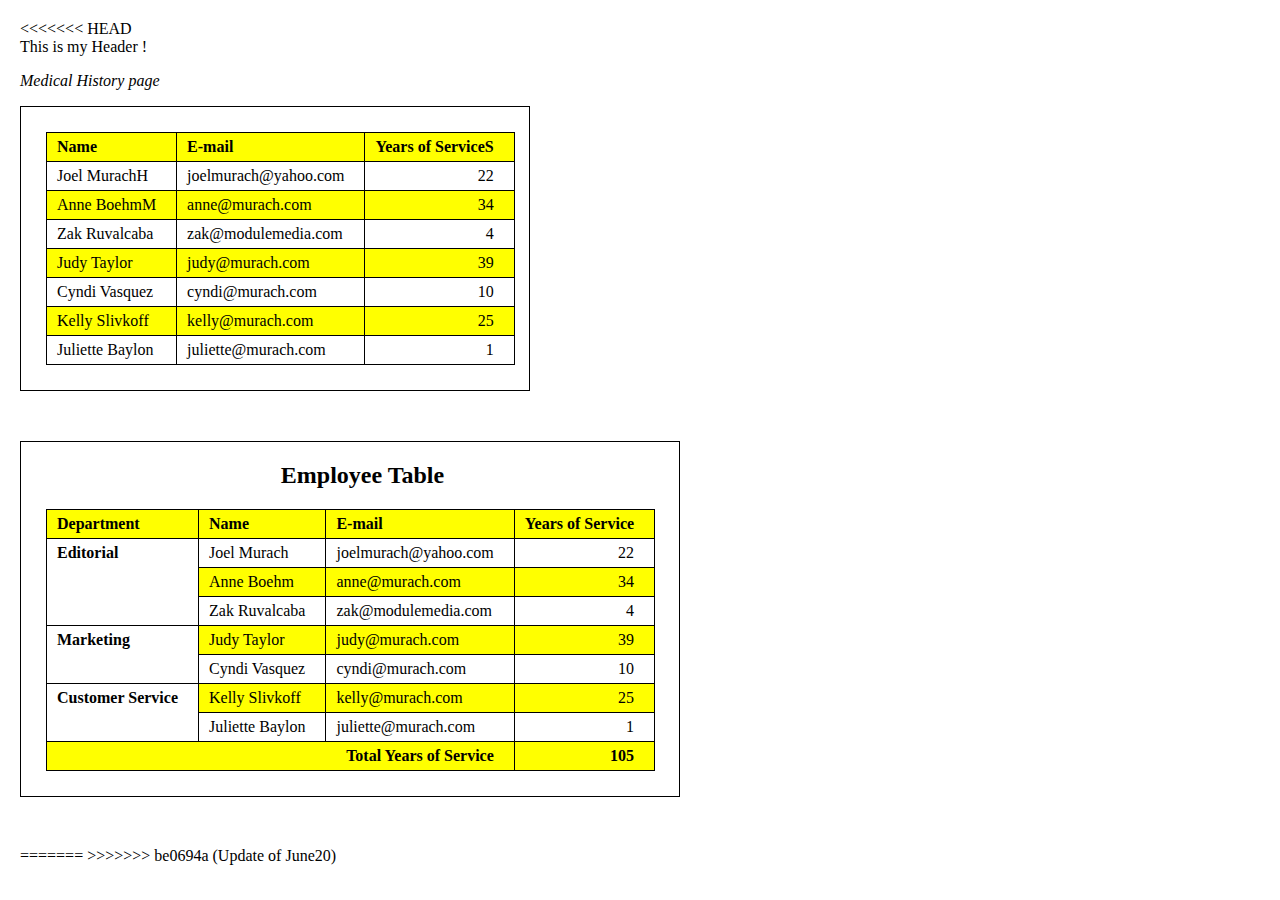
==== commit 9ba3b02a: "Update index.html" ====
--- a/index.html
+++ b/index.html
@@ -7,7 +7,9 @@
         <link rel="stylesheet" type="text/css" href="style.css">
     </head>
     <header> This is my Header !</header>
+
     <body>
+	    <p><em>Medical History page</em></p>
         <div class="border1">
             <table class="table1">
                 <tr>
